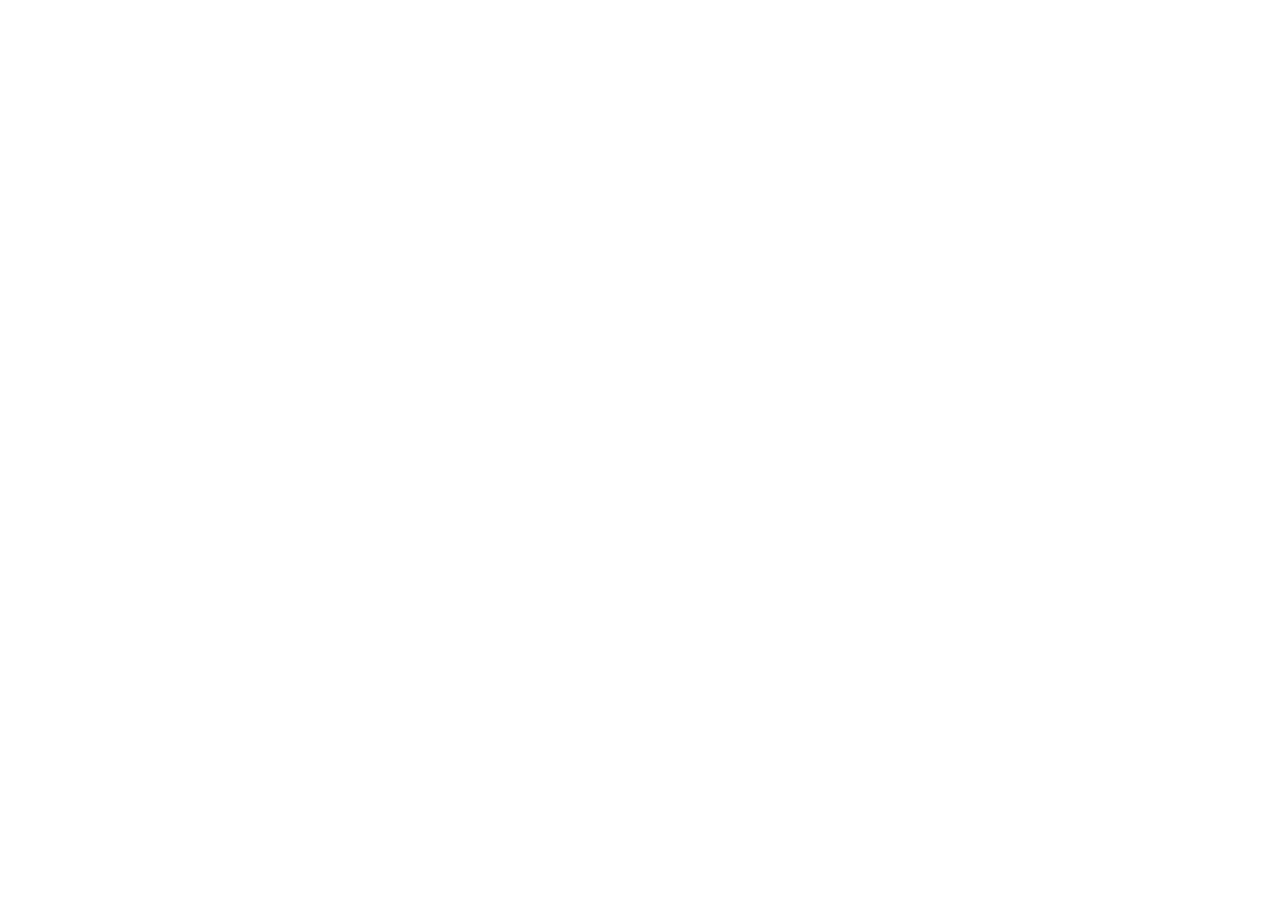
==== data.html @ 42cacb2d "Add files via upload" ====
<!--<!DOCTYPE html>
<html lang="en">
<head>
    <meta charset="UTF-8">
    <meta name="viewport" content="width=device-width, initial-scale=1.0">
    <link rel="icon" type="image/png" sizes="32x32" href="https://elitekamrul.me/images/favicon.png">
    <title>specific data finder</title>
    <link rel="stylesheet" href="styles.css">
</head>
<body>
    <div class="card">
        <h1>
            <span class="specific">SPECIFIC</span>
            <span class="data">DATA</span>
            <span class="finder">FINDER</span>
        </h1>
        <label for="searchInput">Search for:</label>
        <input type="text" id="searchInput" placeholder="Enter Anything...">
        <ul id="results"></ul>
        <div id="buttons">
            <button onclick="search()">Get Data</button>
            <button onclick="saveData()">Save Data</button>
        </div>
    </div>

    <script src="script.js"></script>
</body>
</html>



<!DOCTYPE html>
<html lang="en">
<head>
    <meta charset="UTF-8">
    <meta name="viewport" content="width=device-width, initial-scale=1.0">
    <link rel="icon" type="image/png" sizes="32x32" href="https://elitekamrul.me/images/favicon.png">
    <title>Login - SPECIFIC DATA FINDER</title>
    <link rel="stylesheet" href="styles.css">
</head>
<body>
    <div class="login-container">
        <center><h1 style="color: red;">ADMIN</h1></center>
        <label for="password">Password</label>
        <input type="password" id="password" placeholder="Enter your password">
        <button onclick="login()">Login</button>
    </div>

    <script src="script.js"></script>
</body>
</html>-->
---- styles.css ----
body {
    font-family: Arial, sans-serif;
    background-color: #f4f4f4;
    margin: 0;
    padding: 0;
    display: flex;
    justify-content: center;
    align-items: center;
    min-height: 100vh;
}

h1 {
    text-align: center;
    color: #333;
}

label {
    display: block;
    margin-bottom: 10px;
    font-weight: bold;
}

#searchInput {
    width: 100%;
    padding: 8px;
    margin-bottom: 20px;
    box-sizing: border-box;
}

#results {
    list-style: none;
    padding: 0;
    margin: 0;
    text-align: left;
}

li {
    background-color: #fff;
    border: 1px solid #ddd;
    padding: 10px;
    margin-bottom: 10px;
    border-radius: 4px;
    box-shadow: 0 0 5px rgba(0, 0, 0, 0.1);
    word-break: break-all;
}

#buttons {
    display: flex;
    gap: 10px;
    margin-top: 20px;
    justify-content: center;
}

button {
    padding: 10px;
    cursor: pointer;
    background-color: #4caf50;
    color: #fff;
    border: none;
    border-radius: 4px;
    font-size: 14px;
}

.card {
    width: 70%;
    max-width: 600px;
    margin: 20px auto;
    background-color: #fff;
    border: 1px solid #ddd;
    border-radius: 4px;
    box-shadow: 0 0 10px rgba(0, 0, 0, 0.1);
    padding: 20px;
    box-sizing: border-box;
}
#buttons {
    display: flex;
    gap: 10px;
    margin-top: 20px;
    justify-content: center;
}

button {
    padding: 10px;
    cursor: pointer;
    background-color: #4caf50;
    color: #fff;
    border: none;
    border-radius: 4px;
    font-size: 14px;
    transition: background-color 0.3s ease-in-out, transform 0.2s ease-in-out;
}

button:hover {
    background-color: #45a049;
}

button:active {
    transform: scale(0.95);
}

#buttons {
    display: flex;
    gap: 10px;
    margin-top: 20px;
    justify-content: center;
}

button {
    padding: 10px;
    cursor: pointer;
    border: none;
    border-radius: 8px;
    font-size: 14px;
    transition: background-color 0.3s ease-in-out, box-shadow 0.3s ease-in-out;
}

button:hover {
    background-color: #fa0000; /* red color on hover */
    box-shadow: 3px 3px 10px #000000, -3px -3px 10px #ffffff; /* Neumorphism effect */
}

button:active {
    box-shadow: inset 2px 2px 5px #a8a8a8, inset -2px -2px 5px #ffffff; /* Neumorphism effect on active state */
}



h1 {
    text-align: center;
    margin-bottom: 20px;
}

.specific, .data, .finder {
    font-weight: bold; /* Make the words bold */
    text-shadow: 2px 2px 4px rgba(0, 0, 0, 0.2); /* Add text shadow */
}

.specific {
    color: #000000; /* black color for "SPECIFIC" */
}

.data {
    color: #ff0000; /* red color for "DATA" */
}

.finder {
    color: #ff00dd; /* pink color for "FINDER" */
}

body {
    font-family: 'Segoe UI', Tahoma, Geneva, Verdana, sans-serif;
    background: #f5f5f5;
    margin: 0;
    padding: 0;
    display: flex;
    justify-content: center;
    align-items: center;
    min-height: 100vh;
}

.login-container {
    width: 300px;
    padding: 30px;
    background-color: #fff;
    border-radius: 8px;
    box-shadow: 0 0 20px rgba(0, 0, 0, 0.1);
    text-align: center;
}

h1 {
    color: #333;
    margin-bottom: 20px;
}

label {
    display: block;
    margin-bottom: 10px;
    font-weight: bold;
}

input {
    width: 100%;
    padding: 12px;
    margin-bottom: 20px;
    box-sizing: border-box;
    border: 1px solid #ccc;
    border-radius: 4px;
    font-size: 14px;
}

/* Styling specifically for the login button */
.login-button {
    width: 100%;
    padding: 15px;
    cursor: pointer;
    background: linear-gradient(to right, #4caf50, #45a049);
    color: #fff;
    border: none;
    border-radius: 4px;
    font-size: 16px;
    transition: background 0.3s ease-in-out;
}

.login-button:hover {
    background: linear-gradient(to right, #45a049, #4caf50);
}

/* Additional styling for a link to redirect to another page */
.redirect-link {
    display: block;
    color: #3498db;
    text-decoration: none;
    margin-top: 10px;
    font-size: 14px;
}

.redirect-link:hover {
    text-decoration: underline;
}
---- styles.css ----
body {
    font-family: Arial, sans-serif;
    background-color: #f4f4f4;
    margin: 0;
    padding: 0;
    display: flex;
    justify-content: center;
    align-items: center;
    min-height: 100vh;
}

h1 {
    text-align: center;
    color: #333;
}

label {
    display: block;
    margin-bottom: 10px;
    font-weight: bold;
}

#searchInput {
    width: 100%;
    padding: 8px;
    margin-bottom: 20px;
    box-sizing: border-box;
}

#results {
    list-style: none;
    padding: 0;
    margin: 0;
    text-align: left;
}

li {
    background-color: #fff;
    border: 1px solid #ddd;
    padding: 10px;
    margin-bottom: 10px;
    border-radius: 4px;
    box-shadow: 0 0 5px rgba(0, 0, 0, 0.1);
    word-break: break-all;
}

#buttons {
    display: flex;
    gap: 10px;
    margin-top: 20px;
    justify-content: center;
}

button {
    padding: 10px;
    cursor: pointer;
    background-color: #4caf50;
    color: #fff;
    border: none;
    border-radius: 4px;
    font-size: 14px;
}

.card {
    width: 70%;
    max-width: 600px;
    margin: 20px auto;
    background-color: #fff;
    border: 1px solid #ddd;
    border-radius: 4px;
    box-shadow: 0 0 10px rgba(0, 0, 0, 0.1);
    padding: 20px;
    box-sizing: border-box;
}
#buttons {
    display: flex;
    gap: 10px;
    margin-top: 20px;
    justify-content: center;
}

button {
    padding: 10px;
    cursor: pointer;
    background-color: #4caf50;
    color: #fff;
    border: none;
    border-radius: 4px;
    font-size: 14px;
    transition: background-color 0.3s ease-in-out, transform 0.2s ease-in-out;
}

button:hover {
    background-color: #45a049;
}

button:active {
    transform: scale(0.95);
}

#buttons {
    display: flex;
    gap: 10px;
    margin-top: 20px;
    justify-content: center;
}

button {
    padding: 10px;
    cursor: pointer;
    border: none;
    border-radius: 8px;
    font-size: 14px;
    transition: background-color 0.3s ease-in-out, box-shadow 0.3s ease-in-out;
}

button:hover {
    background-color: #fa0000; /* red color on hover */
    box-shadow: 3px 3px 10px #000000, -3px -3px 10px #ffffff; /* Neumorphism effect */
}

button:active {
    box-shadow: inset 2px 2px 5px #a8a8a8, inset -2px -2px 5px #ffffff; /* Neumorphism effect on active state */
}



h1 {
    text-align: center;
    margin-bottom: 20px;
}

.specific, .data, .finder {
    font-weight: bold; /* Make the words bold */
    text-shadow: 2px 2px 4px rgba(0, 0, 0, 0.2); /* Add text shadow */
}

.specific {
    color: #000000; /* black color for "SPECIFIC" */
}

.data {
    color: #ff0000; /* red color for "DATA" */
}

.finder {
    color: #ff00dd; /* pink color for "FINDER" */
}

body {
    font-family: 'Segoe UI', Tahoma, Geneva, Verdana, sans-serif;
    background: #f5f5f5;
    margin: 0;
    padding: 0;
    display: flex;
    justify-content: center;
    align-items: center;
    min-height: 100vh;
}

.login-container {
    width: 300px;
    padding: 30px;
    background-color: #fff;
    border-radius: 8px;
    box-shadow: 0 0 20px rgba(0, 0, 0, 0.1);
    text-align: center;
}

h1 {
    color: #333;
    margin-bottom: 20px;
}

label {
    display: block;
    margin-bottom: 10px;
    font-weight: bold;
}

input {
    width: 100%;
    padding: 12px;
    margin-bottom: 20px;
    box-sizing: border-box;
    border: 1px solid #ccc;
    border-radius: 4px;
    font-size: 14px;
}

/* Styling specifically for the login button */
.login-button {
    width: 100%;
    padding: 15px;
    cursor: pointer;
    background: linear-gradient(to right, #4caf50, #45a049);
    color: #fff;
    border: none;
    border-radius: 4px;
    font-size: 16px;
    transition: background 0.3s ease-in-out;
}

.login-button:hover {
    background: linear-gradient(to right, #45a049, #4caf50);
}

/* Additional styling for a link to redirect to another page */
.redirect-link {
    display: block;
    color: #3498db;
    text-decoration: none;
    margin-top: 10px;
    font-size: 14px;
}

.redirect-link:hover {
    text-decoration: underline;
}
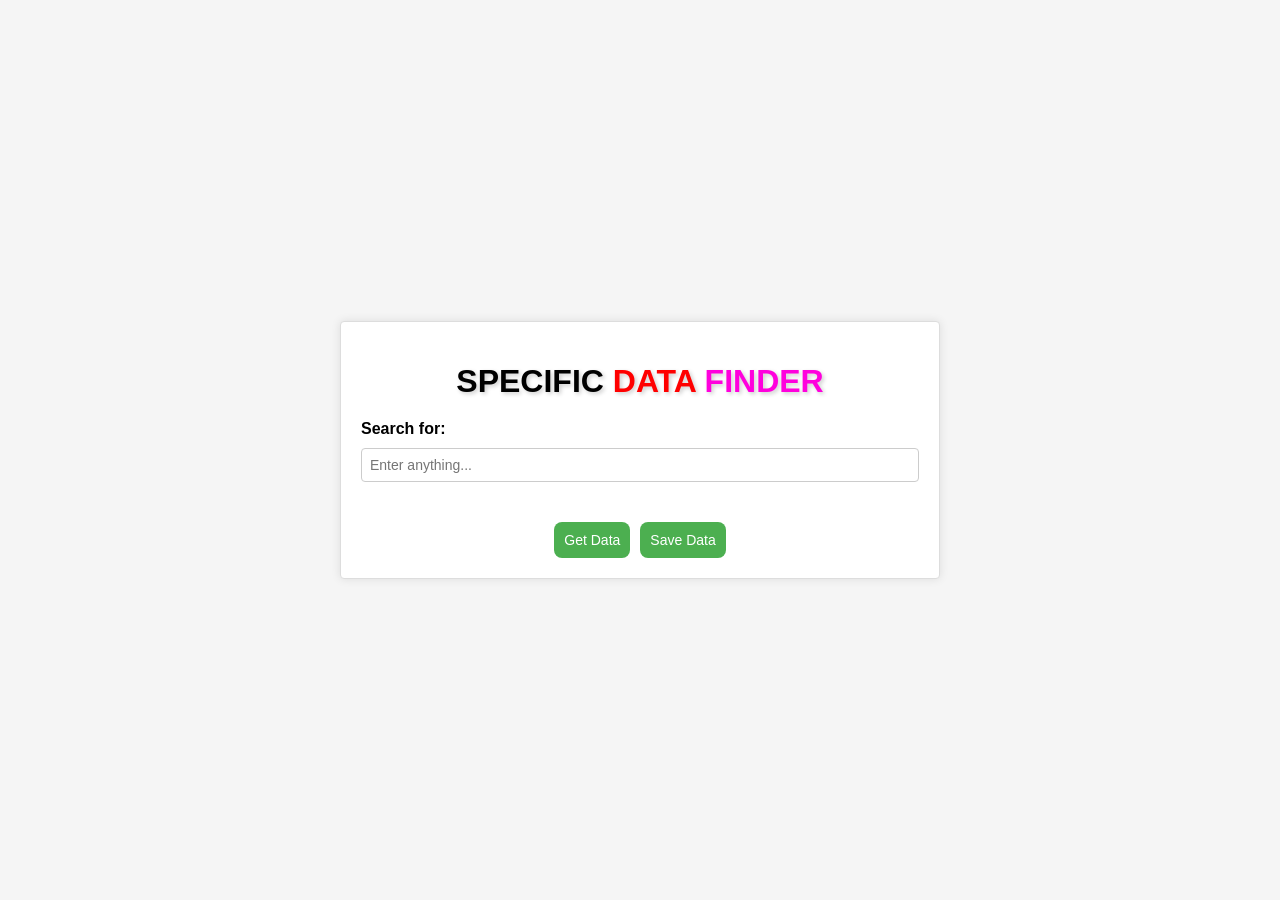
==== commit ab298ff0: "Update data finder with streaming search" ====
--- a/data.html
+++ b/data.html
@@ -1,51 +1,30 @@
-<!--<!DOCTYPE html>
-<html lang="en">
-<head>
-    <meta charset="UTF-8">
-    <meta name="viewport" content="width=device-width, initial-scale=1.0">
-    <link rel="icon" type="image/png" sizes="32x32" href="https://elitekamrul.me/images/favicon.png">
-    <title>specific data finder</title>
-    <link rel="stylesheet" href="styles.css">
-</head>
-<body>
-    <div class="card">
-        <h1>
-            <span class="specific">SPECIFIC</span>
-            <span class="data">DATA</span>
-            <span class="finder">FINDER</span>
-        </h1>
-        <label for="searchInput">Search for:</label>
-        <input type="text" id="searchInput" placeholder="Enter Anything...">
-        <ul id="results"></ul>
-        <div id="buttons">
-            <button onclick="search()">Get Data</button>
-            <button onclick="saveData()">Save Data</button>
-        </div>
-    </div>
-
-    <script src="script.js"></script>
-</body>
-</html>
-
-
-
-<!DOCTYPE html>
-<html lang="en">
-<head>
-    <meta charset="UTF-8">
-    <meta name="viewport" content="width=device-width, initial-scale=1.0">
-    <link rel="icon" type="image/png" sizes="32x32" href="https://elitekamrul.me/images/favicon.png">
-    <title>Login - SPECIFIC DATA FINDER</title>
-    <link rel="stylesheet" href="styles.css">
-</head>
-<body>
-    <div class="login-container">
-        <center><h1 style="color: red;">ADMIN</h1></center>
-        <label for="password">Password</label>
-        <input type="password" id="password" placeholder="Enter your password">
-        <button onclick="login()">Login</button>
-    </div>
-
-    <script src="script.js"></script>
-</body>
-</html>-->
+<!DOCTYPE html>
+<html lang="en">
+<head>
+    <meta charset="UTF-8">
+    <meta name="viewport" content="width=device-width, initial-scale=1.0">
+    <link rel="icon" type="image/svg+xml" href="favicon.svg?v=1">
+    <title>Specific Data Finder</title>
+    <link rel="stylesheet" href="styles.css?v=20261111-3">
+</head>
+<body>
+    <main class="card">
+        <h1><span class="specific">SPECIFIC</span> <span class="data">DATA</span> <span class="finder">FINDER</span></h1>
+        <label for="searchInput">Search for:</label>
+        <input type="text" id="searchInput" placeholder="Enter anything...">
+        <div id="load-progress" class="load-progress" hidden>
+            <div class="progress-info">
+                <span id="progress-text">Loading data...</span>
+                <span id="progress-percent">0%</span>
+            </div>
+            <progress id="progress-bar" value="0" max="100"></progress>
+        </div>
+        <ul id="results"></ul>
+        <div id="buttons">
+            <button type="button" onclick="search()">Get Data</button>
+            <button type="button" onclick="saveData()">Save Data</button>
+        </div>
+    </main>
+    <script src="script.js?v=20261111-3"></script>
+</body>
+</html>
--- a/styles.css
+++ b/styles.css
@@ -1,219 +1,243 @@
-body {
-    font-family: Arial, sans-serif;
-    background-color: #f4f4f4;
-    margin: 0;
-    padding: 0;
-    display: flex;
-    justify-content: center;
-    align-items: center;
-    min-height: 100vh;
-}
-
-h1 {
-    text-align: center;
-    color: #333;
-}
-
-label {
-    display: block;
-    margin-bottom: 10px;
-    font-weight: bold;
-}
-
-#searchInput {
-    width: 100%;
-    padding: 8px;
-    margin-bottom: 20px;
-    box-sizing: border-box;
-}
-
-#results {
-    list-style: none;
-    padding: 0;
-    margin: 0;
-    text-align: left;
-}
-
-li {
-    background-color: #fff;
-    border: 1px solid #ddd;
-    padding: 10px;
-    margin-bottom: 10px;
-    border-radius: 4px;
-    box-shadow: 0 0 5px rgba(0, 0, 0, 0.1);
-    word-break: break-all;
-}
-
-#buttons {
-    display: flex;
-    gap: 10px;
-    margin-top: 20px;
-    justify-content: center;
-}
-
-button {
-    padding: 10px;
-    cursor: pointer;
-    background-color: #4caf50;
-    color: #fff;
-    border: none;
-    border-radius: 4px;
-    font-size: 14px;
-}
-
-.card {
-    width: 70%;
-    max-width: 600px;
-    margin: 20px auto;
-    background-color: #fff;
-    border: 1px solid #ddd;
-    border-radius: 4px;
-    box-shadow: 0 0 10px rgba(0, 0, 0, 0.1);
-    padding: 20px;
-    box-sizing: border-box;
-}
-#buttons {
-    display: flex;
-    gap: 10px;
-    margin-top: 20px;
-    justify-content: center;
-}
-
-button {
-    padding: 10px;
-    cursor: pointer;
-    background-color: #4caf50;
-    color: #fff;
-    border: none;
-    border-radius: 4px;
-    font-size: 14px;
-    transition: background-color 0.3s ease-in-out, transform 0.2s ease-in-out;
-}
-
-button:hover {
-    background-color: #45a049;
-}
-
-button:active {
-    transform: scale(0.95);
-}
-
-#buttons {
-    display: flex;
-    gap: 10px;
-    margin-top: 20px;
-    justify-content: center;
-}
-
-button {
-    padding: 10px;
-    cursor: pointer;
-    border: none;
-    border-radius: 8px;
-    font-size: 14px;
-    transition: background-color 0.3s ease-in-out, box-shadow 0.3s ease-in-out;
-}
-
-button:hover {
-    background-color: #fa0000; /* red color on hover */
-    box-shadow: 3px 3px 10px #000000, -3px -3px 10px #ffffff; /* Neumorphism effect */
-}
-
-button:active {
-    box-shadow: inset 2px 2px 5px #a8a8a8, inset -2px -2px 5px #ffffff; /* Neumorphism effect on active state */
-}
-
-
-
-h1 {
-    text-align: center;
-    margin-bottom: 20px;
-}
-
-.specific, .data, .finder {
-    font-weight: bold; /* Make the words bold */
-    text-shadow: 2px 2px 4px rgba(0, 0, 0, 0.2); /* Add text shadow */
-}
-
-.specific {
-    color: #000000; /* black color for "SPECIFIC" */
-}
-
-.data {
-    color: #ff0000; /* red color for "DATA" */
-}
-
-.finder {
-    color: #ff00dd; /* pink color for "FINDER" */
-}
-
-body {
-    font-family: 'Segoe UI', Tahoma, Geneva, Verdana, sans-serif;
-    background: #f5f5f5;
-    margin: 0;
-    padding: 0;
-    display: flex;
-    justify-content: center;
-    align-items: center;
-    min-height: 100vh;
-}
-
-.login-container {
-    width: 300px;
-    padding: 30px;
-    background-color: #fff;
-    border-radius: 8px;
-    box-shadow: 0 0 20px rgba(0, 0, 0, 0.1);
-    text-align: center;
-}
-
-h1 {
-    color: #333;
-    margin-bottom: 20px;
-}
-
-label {
-    display: block;
-    margin-bottom: 10px;
-    font-weight: bold;
-}
-
-input {
-    width: 100%;
-    padding: 12px;
-    margin-bottom: 20px;
-    box-sizing: border-box;
-    border: 1px solid #ccc;
-    border-radius: 4px;
-    font-size: 14px;
-}
-
-/* Styling specifically for the login button */
-.login-button {
-    width: 100%;
-    padding: 15px;
-    cursor: pointer;
-    background: linear-gradient(to right, #4caf50, #45a049);
-    color: #fff;
-    border: none;
-    border-radius: 4px;
-    font-size: 16px;
-    transition: background 0.3s ease-in-out;
-}
-
-.login-button:hover {
-    background: linear-gradient(to right, #45a049, #4caf50);
-}
-
-/* Additional styling for a link to redirect to another page */
-.redirect-link {
-    display: block;
-    color: #3498db;
-    text-decoration: none;
-    margin-top: 10px;
-    font-size: 14px;
-}
-
-.redirect-link:hover {
-    text-decoration: underline;
-}
+body {
+    font-family: Arial, sans-serif;
+    background-color: #f4f4f4;
+    margin: 0;
+    padding: 0;
+    display: flex;
+    justify-content: center;
+    align-items: center;
+    min-height: 100vh;
+}
+
+h1 {
+    text-align: center;
+    color: #333;
+}
+
+label {
+    display: block;
+    margin-bottom: 10px;
+    font-weight: bold;
+}
+
+#searchInput {
+    width: 100%;
+    padding: 8px;
+    margin-bottom: 20px;
+    box-sizing: border-box;
+}
+
+#results {
+    list-style: none;
+    padding: 0;
+    margin: 0;
+    text-align: left;
+}
+
+.load-progress {
+    margin: -8px 0 20px;
+}
+
+.progress-info {
+    display: flex;
+    justify-content: space-between;
+    gap: 12px;
+    margin-bottom: 6px;
+    color: #555;
+    font-size: 13px;
+}
+
+#progress-percent {
+    font-weight: bold;
+}
+
+#progress-bar {
+    display: block;
+    width: 100%;
+    height: 16px;
+    accent-color: #4caf50;
+}
+
+li {
+    background-color: #fff;
+    border: 1px solid #ddd;
+    padding: 10px;
+    margin-bottom: 10px;
+    border-radius: 4px;
+    box-shadow: 0 0 5px rgba(0, 0, 0, 0.1);
+    word-break: break-all;
+}
+
+#buttons {
+    display: flex;
+    gap: 10px;
+    margin-top: 20px;
+    justify-content: center;
+}
+
+button {
+    padding: 10px;
+    cursor: pointer;
+    background-color: #4caf50;
+    color: #fff;
+    border: none;
+    border-radius: 4px;
+    font-size: 14px;
+}
+
+.card {
+    width: 70%;
+    max-width: 600px;
+    margin: 20px auto;
+    background-color: #fff;
+    border: 1px solid #ddd;
+    border-radius: 4px;
+    box-shadow: 0 0 10px rgba(0, 0, 0, 0.1);
+    padding: 20px;
+    box-sizing: border-box;
+}
+#buttons {
+    display: flex;
+    gap: 10px;
+    margin-top: 20px;
+    justify-content: center;
+}
+
+button {
+    padding: 10px;
+    cursor: pointer;
+    background-color: #4caf50;
+    color: #fff;
+    border: none;
+    border-radius: 4px;
+    font-size: 14px;
+    transition: background-color 0.3s ease-in-out, transform 0.2s ease-in-out;
+}
+
+button:hover {
+    background-color: #45a049;
+}
+
+button:active {
+    transform: scale(0.95);
+}
+
+#buttons {
+    display: flex;
+    gap: 10px;
+    margin-top: 20px;
+    justify-content: center;
+}
+
+button {
+    padding: 10px;
+    cursor: pointer;
+    border: none;
+    border-radius: 8px;
+    font-size: 14px;
+    transition: background-color 0.3s ease-in-out, box-shadow 0.3s ease-in-out;
+}
+
+button:hover {
+    background-color: #fa0000; /* red color on hover */
+    box-shadow: 3px 3px 10px #000000, -3px -3px 10px #ffffff; /* Neumorphism effect */
+}
+
+button:active {
+    box-shadow: inset 2px 2px 5px #a8a8a8, inset -2px -2px 5px #ffffff; /* Neumorphism effect on active state */
+}
+
+
+
+h1 {
+    text-align: center;
+    margin-bottom: 20px;
+}
+
+.specific, .data, .finder {
+    font-weight: bold; /* Make the words bold */
+    text-shadow: 2px 2px 4px rgba(0, 0, 0, 0.2); /* Add text shadow */
+}
+
+.specific {
+    color: #000000; /* black color for "SPECIFIC" */
+}
+
+.data {
+    color: #ff0000; /* red color for "DATA" */
+}
+
+.finder {
+    color: #ff00dd; /* pink color for "FINDER" */
+}
+
+body {
+    font-family: 'Segoe UI', Tahoma, Geneva, Verdana, sans-serif;
+    background: #f5f5f5;
+    margin: 0;
+    padding: 0;
+    display: flex;
+    justify-content: center;
+    align-items: center;
+    min-height: 100vh;
+}
+
+.login-container {
+    width: 300px;
+    padding: 30px;
+    background-color: #fff;
+    border-radius: 8px;
+    box-shadow: 0 0 20px rgba(0, 0, 0, 0.1);
+    text-align: center;
+}
+
+h1 {
+    color: #333;
+    margin-bottom: 20px;
+}
+
+label {
+    display: block;
+    margin-bottom: 10px;
+    font-weight: bold;
+}
+
+input {
+    width: 100%;
+    padding: 12px;
+    margin-bottom: 20px;
+    box-sizing: border-box;
+    border: 1px solid #ccc;
+    border-radius: 4px;
+    font-size: 14px;
+}
+
+/* Styling specifically for the login button */
+.login-button {
+    width: 100%;
+    padding: 15px;
+    cursor: pointer;
+    background: linear-gradient(to right, #4caf50, #45a049);
+    color: #fff;
+    border: none;
+    border-radius: 4px;
+    font-size: 16px;
+    transition: background 0.3s ease-in-out;
+}
+
+.login-button:hover {
+    background: linear-gradient(to right, #45a049, #4caf50);
+}
+
+/* Additional styling for a link to redirect to another page */
+.redirect-link {
+    display: block;
+    color: #3498db;
+    text-decoration: none;
+    margin-top: 10px;
+    font-size: 14px;
+}
+
+.redirect-link:hover {
+    text-decoration: underline;
+}
